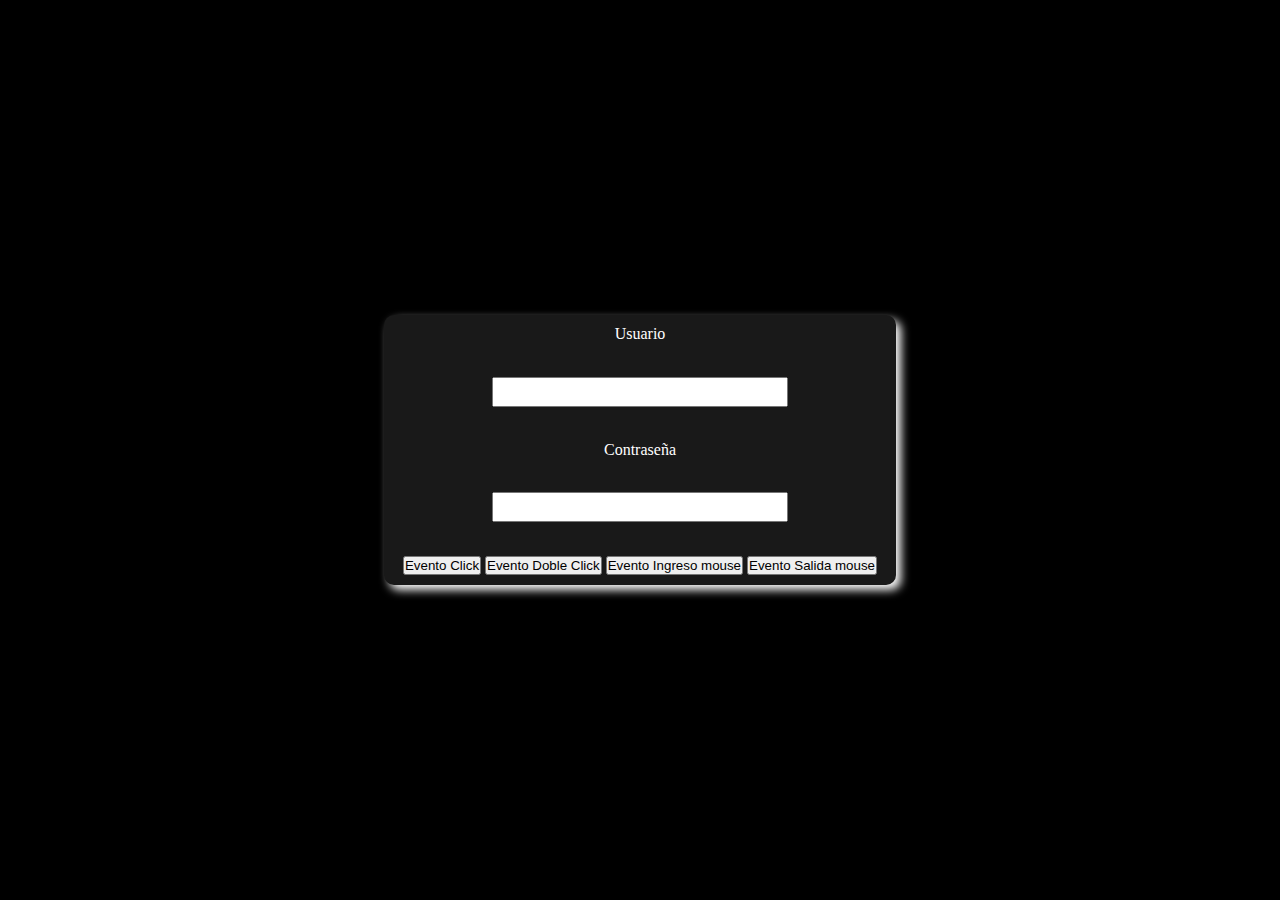
==== index.html @ 960d805e "Introducción a la manipulación de elementos DOM" ====
<!DOCTYPE html>
<html lang="es">

<head>
    <meta charset="UTF-8">
    <meta name="viewport" content="width=device-width, initial-scale=1.0">
    <link rel="stylesheet" href="style.css">
    <title>DOM</title>
</head>

<body>
    <form class="form" action="">
        <label id="label" for="">Usuario</label>
        <input type="text">
        <label for="">Contraseña</label>
        <input type="text">
        <div class="buttons">
            <button type="button" onclick="iniciarSesion()">Evento Click</button>
            <button type="button" ondblclick="iniciarSesion()">Evento Doble Click</button>
            <button type="button" onmouseenter="iniciarSesion()">Evento Ingreso mouse</button>
            <button type="button" onmouseout="iniciarSesion()">Evento Salida mouse</button>
        </div>
        <!-- <input type="button" value="Iniciar Sesión"> -->
    </form>
    <script src="./script.js"></script>
</body>

</html>
---- style.css ----
* {
    box-sizing: border-box;
    margin: 0;
    padding: 0;
}

body {
    width: 100%;
    height: 100vh;
    display: flex;
    justify-content: center;
    align-items: center;
    background-color: black;
}

.form {
    display: inherit;
    flex-direction: column;
    gap: 10px;
    align-items: center;
    justify-content: space-between;
    gap: 10px;
    padding: 10px;
    width: 40%;
    height: 30%;
    backdrop-filter: blur(10%);
    background-color: rgb(246, 243, 243, 0.1);
    box-shadow: 5px 5px 10px white;
    border-radius: 10px;
}

.form label {
    color: white;
}

.form input[type="text"] {
    width: 60%;
    height: 30px;
    outline: none;
}
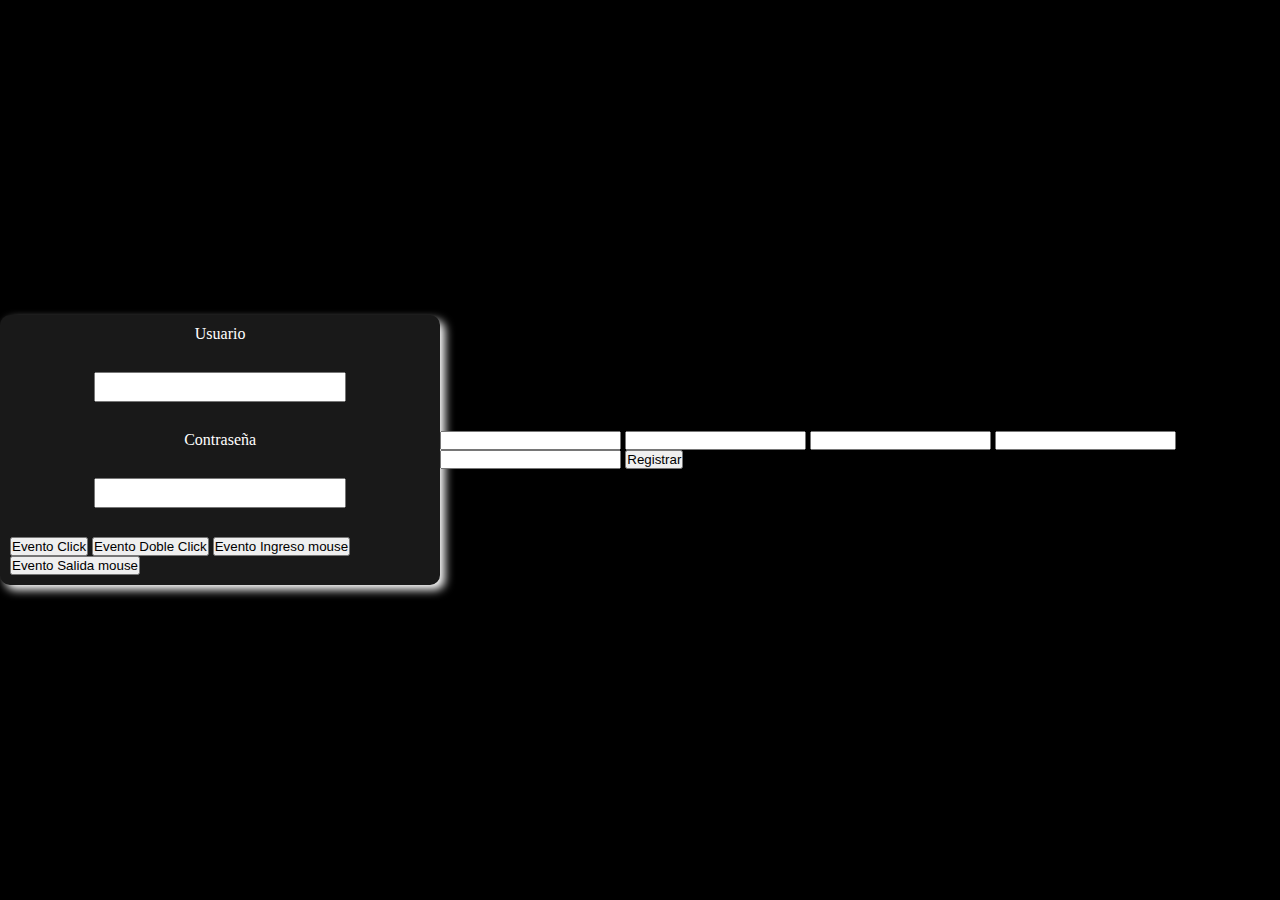
==== commit cd1fdc96: "Implementación de función de registro" ====
--- a/index.html
+++ b/index.html
@@ -11,9 +11,9 @@
 <body>
     <form class="form" action="">
         <label id="label" for="">Usuario</label>
-        <input type="text">
+        <input id="usuario" type="text">
         <label for="">Contraseña</label>
-        <input type="text">
+        <input id="contrasena" type="text">
         <div class="buttons">
             <button type="button" onclick="iniciarSesion()">Evento Click</button>
             <button type="button" ondblclick="iniciarSesion()">Evento Doble Click</button>
@@ -22,6 +22,15 @@
         </div>
         <!-- <input type="button" value="Iniciar Sesión"> -->
     </form>
+
+    <form action="">
+        <input id="rnombre" type="text">
+        <input id="rcorreo" type="text">
+        <input id="rcontrasena" type="text">
+        <input id="rprofesion" type="text">
+        <input id="rusuario" type="text">
+        <button onclick="registrarUsuario()" type="button">Registrar</button>
+    </form>
     <script src="./script.js"></script>
 </body>
 
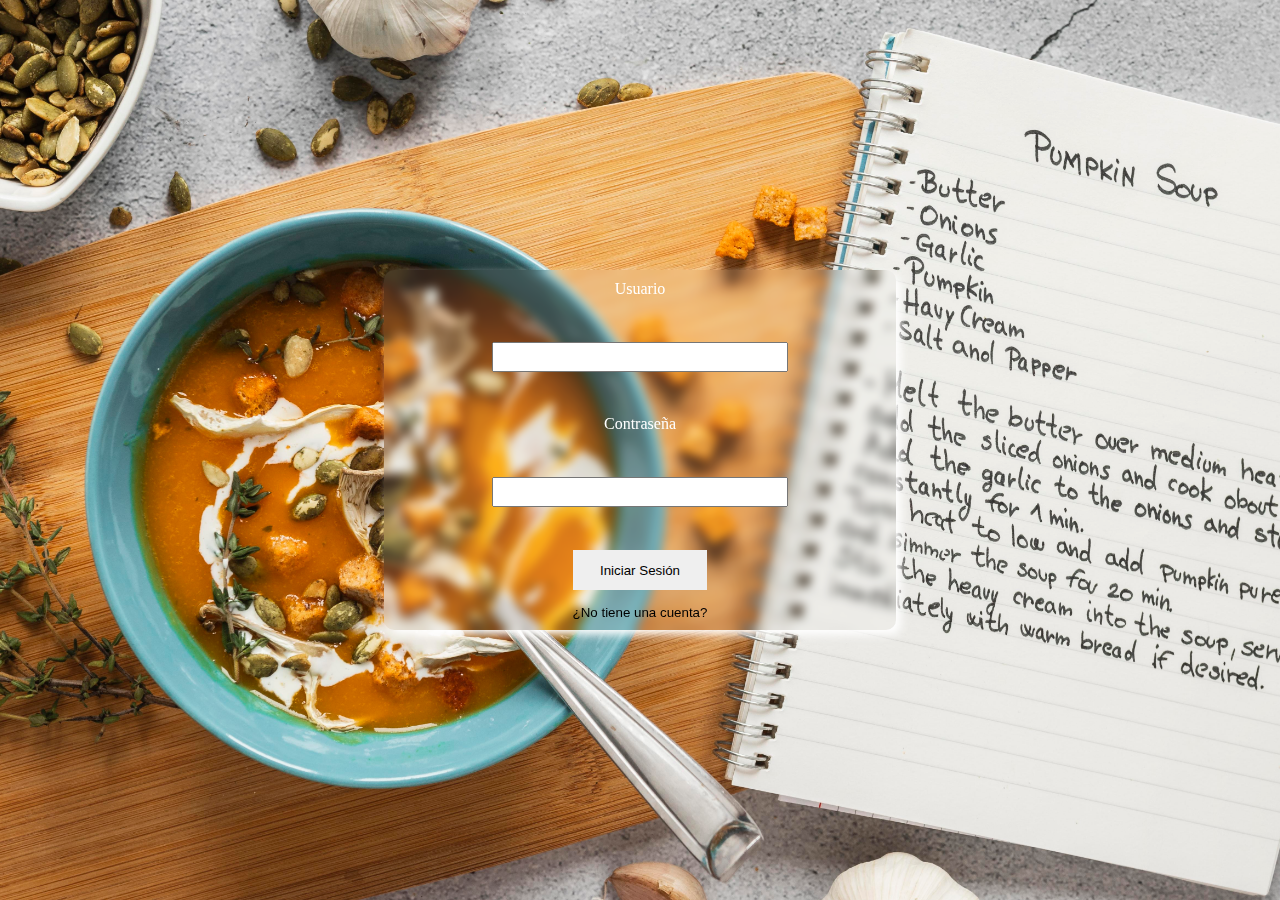
==== commit c0b1e012: "Se agregan estilos a la pagina principal" ====
--- a/index.html
+++ b/index.html
@@ -5,6 +5,7 @@
     <meta charset="UTF-8">
     <meta name="viewport" content="width=device-width, initial-scale=1.0">
     <link rel="stylesheet" href="style.css">
+    <link rel="shortcut icon" href="/icono.png" type="image/x-icon">
     <title>DOM</title>
 </head>
 
@@ -15,21 +16,21 @@
         <label for="">Contraseña</label>
         <input id="contrasena" type="text">
         <div class="buttons">
-            <button type="button" onclick="iniciarSesion()">Evento Click</button>
-            <button type="button" ondblclick="iniciarSesion()">Evento Doble Click</button>
-            <button type="button" onmouseenter="iniciarSesion()">Evento Ingreso mouse</button>
-            <button type="button" onmouseout="iniciarSesion()">Evento Salida mouse</button>
+            <button type="button" onclick="iniciarSesion()">Iniciar Sesión</button>
+            <button type="button">¿No tiene una cuenta?</button>
         </div>
-        <!-- <input type="button" value="Iniciar Sesión"> -->
     </form>
 
-    <form action="">
+    <form class="form" action="" style="display: none;">
         <input id="rnombre" type="text">
         <input id="rcorreo" type="text">
         <input id="rcontrasena" type="text">
         <input id="rprofesion" type="text">
         <input id="rusuario" type="text">
-        <button onclick="registrarUsuario()" type="button">Registrar</button>
+        <div>
+            <button onclick="registrarUsuario()" type="button">Registrar</button>
+            <button>¿Ya tiene una cuenta?</button>
+        </div>
     </form>
     <script src="./script.js"></script>
 </body>
--- a/style.css
+++ b/style.css
@@ -10,7 +10,9 @@
     display: flex;
     justify-content: center;
     align-items: center;
-    background-color: black;
+    background-image: url('/fondo.jpg');
+    background-position: center center;
+    background-size: cover;
 }
 
 .form {
@@ -22,11 +24,62 @@
     gap: 10px;
     padding: 10px;
     width: 40%;
-    height: 30%;
-    backdrop-filter: blur(10%);
+    height: 40%;
+    backdrop-filter: blur(5px);
     background-color: rgb(246, 243, 243, 0.1);
     box-shadow: 5px 5px 10px white;
     border-radius: 10px;
+    position: absolute;
+}
+
+.form div {
+    display: flex;
+    justify-content: space-between;
+    align-items: center;
+    flex-direction: column;
+}
+
+.form div button {
+    width: 100%;
+}
+
+.form div button:first-child {
+    height: 40px;
+    border: none;
+    cursor: pointer;
+    position: relative;
+    z-index: 1;
+}
+
+.form div button:first-child::after,
+.form div button:first-child::before {
+    position: absolute;
+    content: '';
+    /* width: 10px; */
+    height: 100%;
+    /* background-color: red; */
+    left: 0;
+    top: 0;
+}
+
+.form div button:first-child:hover::after {
+    width: 100%;
+    background-color: rebeccapurple;
+    z-index: -1;
+    transition: ease-out all .5s;
+}
+
+.form div button:first-child:hover::before {
+    width: 100%;
+    background-color: rgb(77, 72, 82);
+    z-index: -1;
+    transition: ease-out all .9s;
+}
+
+.form div button:last-child {
+    background: none;
+    border: none;
+    margin-top: 15px;
 }
 
 .form label {
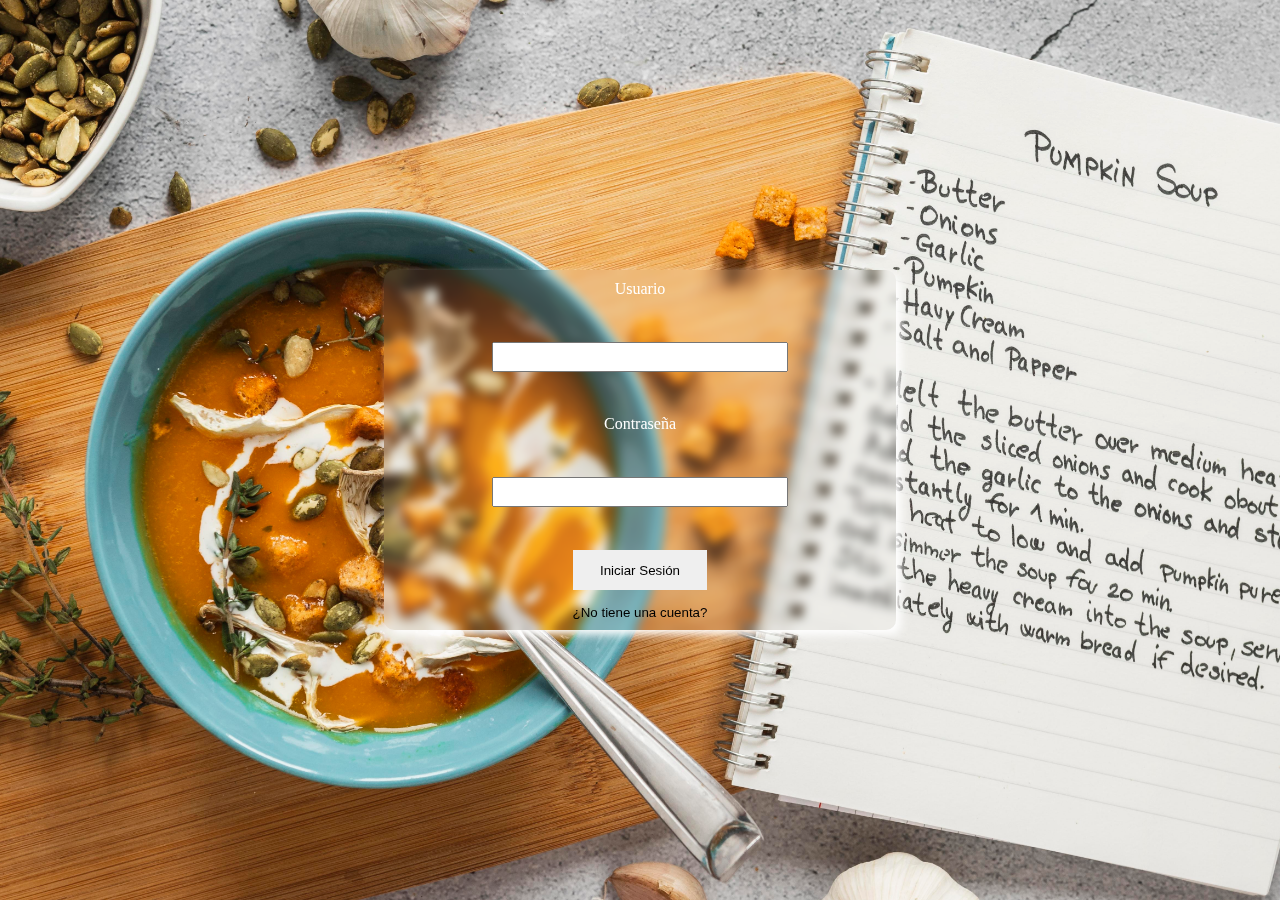
==== commit 4de68b96: "Se muestra contenido de recetas" ====
--- a/index.html
+++ b/index.html
@@ -10,26 +10,26 @@
 </head>
 
 <body>
-    <form class="form" action="">
+    <form id="form-login" class="form" action="">
         <label id="label" for="">Usuario</label>
         <input id="usuario" type="text">
         <label for="">Contraseña</label>
         <input id="contrasena" type="text">
         <div class="buttons">
             <button type="button" onclick="iniciarSesion()">Iniciar Sesión</button>
-            <button type="button">¿No tiene una cuenta?</button>
+            <button id="btnLogin" type="button">¿No tiene una cuenta?</button>
         </div>
     </form>
 
-    <form class="form" action="" style="display: none;">
-        <input id="rnombre" type="text">
-        <input id="rcorreo" type="text">
-        <input id="rcontrasena" type="text">
-        <input id="rprofesion" type="text">
-        <input id="rusuario" type="text">
+    <form id="form-register" class="form" action="" style="display: none;">
+        <input placeholder="Nombre" id="rnombre" type="text">
+        <input placeholder="Correo" id="rcorreo" type="text">
+        <input placeholder="Contraseña" id="rcontrasena" type="text">
+        <input placeholder="Profesion" id="rprofesion" type="text">
+        <input placeholder="Usuario" id="rusuario" type="text">
         <div>
             <button onclick="registrarUsuario()" type="button">Registrar</button>
-            <button>¿Ya tiene una cuenta?</button>
+            <button type="button" id="btnRegister">¿Ya tiene una cuenta?</button>
         </div>
     </form>
     <script src="./script.js"></script>
--- a/style.css
+++ b/style.css
@@ -49,17 +49,19 @@
     cursor: pointer;
     position: relative;
     z-index: 1;
+    overflow: hidden;
 }
 
 .form div button:first-child::after,
 .form div button:first-child::before {
     position: absolute;
     content: '';
-    /* width: 10px; */
+    width: 0%;
     height: 100%;
     /* background-color: red; */
     left: 0;
     top: 0;
+    transition: ease-in-out all .6s;
 }
 
 .form div button:first-child:hover::after {
